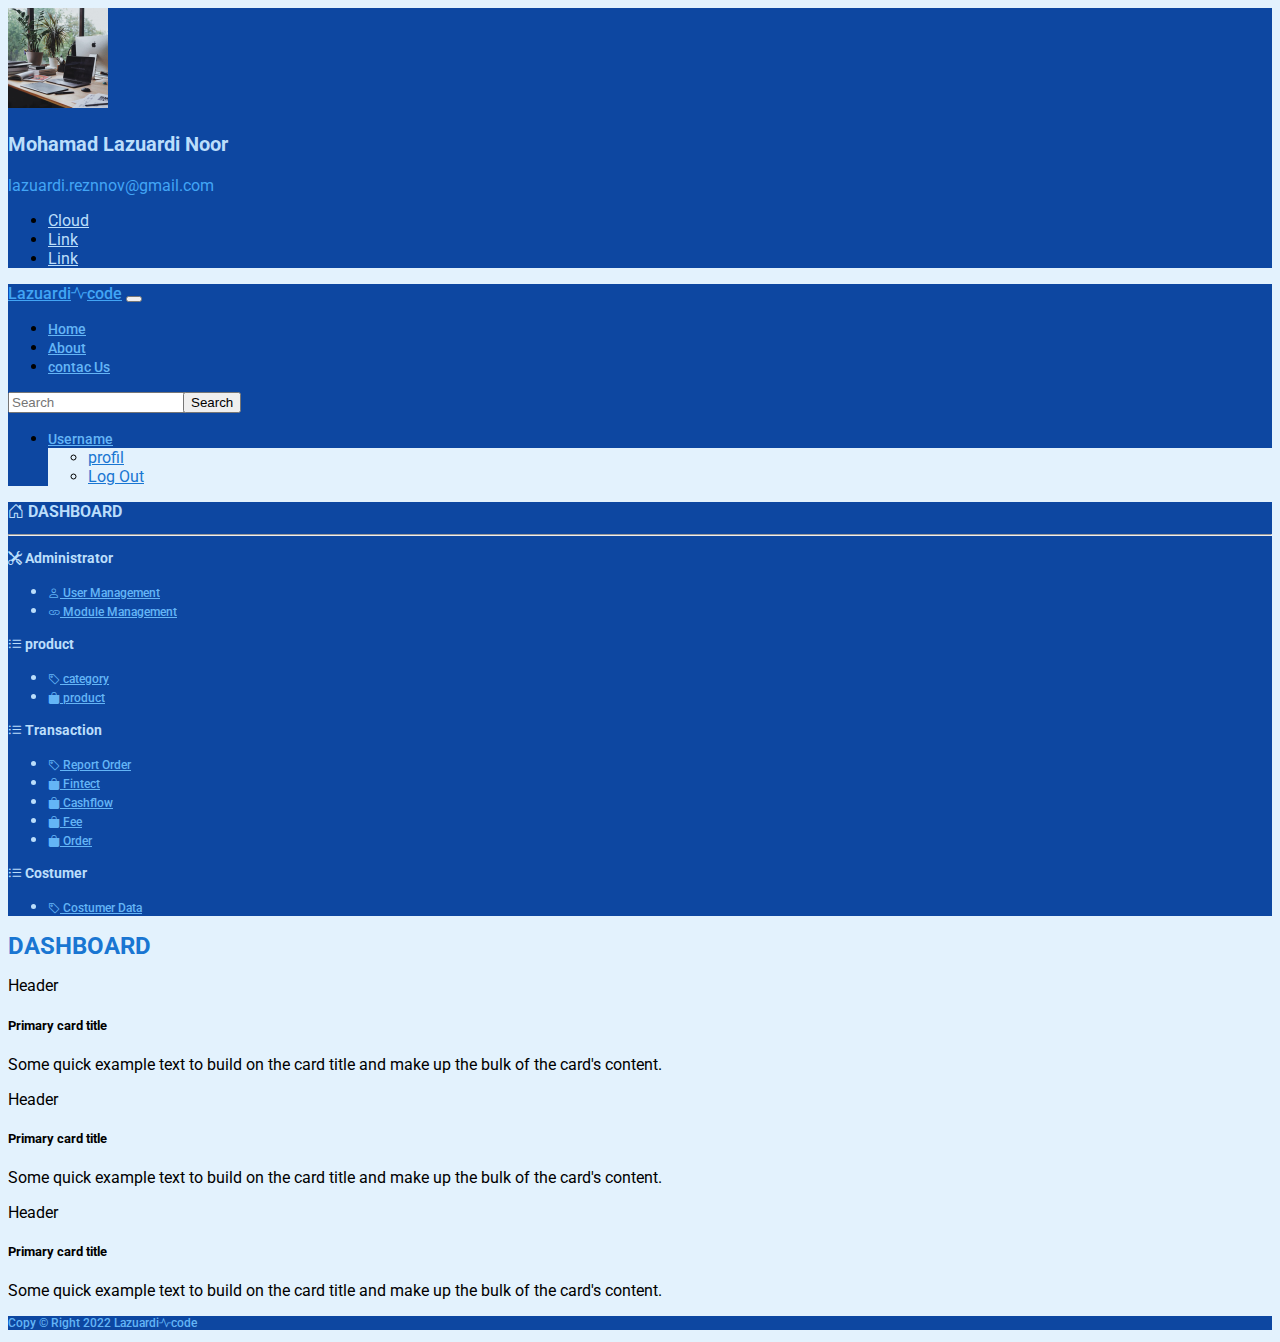
==== index.html @ 2189677f "Design halaman dashboard index user" ====
<!doctype html>
<html lang="en">

<head>
    <meta charset="utf-8">
    <meta name="viewport" content="width=device-width, initial-scale=1">
    <title>Bootstrap demo</title>
    <link href="https://cdn.jsdelivr.net/npm/bootstrap@5.2.0-beta1/dist/css/bootstrap.min.css" rel="stylesheet"
        integrity="sha384-0evHe/X+R7YkIZDRvuzKMRqM+OrBnVFBL6DOitfPri4tjfHxaWutUpFmBp4vmVor" crossorigin="anonymous">
    <link rel="stylesheet" href="style.css">

    <link href="https://fonts.googleapis.com/css2?family=Roboto:wght@100;400;500;700&display=swap" rel="stylesheet">

    <link rel="stylesheet" href="https://cdn.jsdelivr.net/npm/bootstrap-icons@1.8.3/font/bootstrap-icons.css">
</head>

<body>
    <!-- header -->
    <!-- navbar -->
    <header class="bg-blue-900 shadow mt-5">
        <div class="container">
          <div class="row mt-5">
            <div class="col-md">
              <div class="p-3 d-flex flex-row">
                <div class="image">
                  <img
                    class="rounded-circle shadow"
                    src="/img/1.jpg"
                    width="100px"
                    alt=""
                  />
                </div>
                <div class="ms-3 mt-4">
                  <h3 class="text-blue-100 fs-20">Mohamad Lazuardi Noor</h3>
                  <p class="text-blue-300">lazuardi.reznnov@gmail.com</p>
                </div>
              </div>
            </div>
            <div class="col-md d-flex justify-content-md-end">
              <ul class="nav mt-5">
                <li class="nav-item">
                  <a
                    class="nav-link text-blue-100 active"
                    aria-current="page"
                    href="#"
                    >Cloud</a
                  >
                </li>
                <li class="nav-item">
                  <a class="nav-link text-blue-100" href="#">Link</a>
                </li>
                <li class="nav-item">
                  <a class="nav-link text-blue-100" href="#">Link</a>
                </li>
              </ul>
            </div>
          </div>
        </div>
      </header>
    <nav class="navbar navbar-expand-lg bg-blue-900 navbar-dark shadow fixed-top">
        <div class="container">
            <a class="navbar-brand text-blue-300 font-roboto font-semibold text-uppercase fs-18"
                href="#">Lazuardi<i class="bi bi-activity"></i>code</a>
            <button class="navbar-toggler" type="button" data-bs-toggle="collapse" data-bs-target="#navbarNavDropdown"
                aria-controls="navbarNavDropdown" aria-expanded="false" aria-label="Toggle navigation">
                <span class="navbar-toggler-icon"></span>
            </button>
            <div class="collapse navbar-collapse" id="navbarNavDropdown">
                <ul class="navbar-nav">
                    <li class="nav-item ">
                        <a class="nav-link active text-uppercase text-blue-200 font-semibold fs-14" aria-current="page"
                            href="#">Home</a>
                    </li>
                    <li class="nav-item">
                        <a class="nav-link text-uppercase text-blue-200 font-semibold fs-14" href="#">About</a>
                    </li>
                    <li class="nav-item">
                        <a class="nav-link text-uppercase text-blue-200 font-semibold fs-14" href="#">contac Us</a>
                    </li>

                    </li>
                </ul>
                <form class="d-flex ms-auto" role="search">
                    <input class="form-control  col-sm-4 me-2" type="search" placeholder="Search" aria-label="Search">
                    <button class="btn btn-light btn-sm" type="submit">Search</button>
                </form>

                <ul class="navbar-nav ms-auto">
                    <li class="nav-item dropdown">
                        <a class="nav-link dropdown-toggle text-uppercase text-blue-200 font-semibold fs-14" href="#"
                            id="navbarDropdownMenuLink" role="button" data-bs-toggle="dropdown" aria-expanded="false">
                            Username
                        </a>
                        <ul class="dropdown-menu bg-blue-50 dropdown-menu-end" aria-labelledby="navbarDropdownMenuLink">
                            <li><a class="dropdown-item text-blue-700" href="#">profil</a></li>
                            <li><a class="dropdown-item text-blue-700" href="#">Log Out</a></li>
                        </ul>
                </ul>
            </div>
        </div>
    </nav>
    <!-- endnavbar -->
    <!-- endheader -->

    <!-- main -->
    <main>
        <div class="container-fluid">
            <div class="row g-0">
                <div class="col-md-3 bg-blue-900 p-2 min-vh-100 text-blue-100 shadow">
                    <aside class="mt-1">
                        <h2 class="fs-18 ms-2 my-2"><i class="bi bi-house-door"></i> DASHBOARD</h2>
                        <hr>
                        <h3 class="fs-14 ms-2 my-2 text-uppercase"><i class="bi bi-tools"></i></i> Administrator</h3>
                        <ul class="nav flex-column ms-2">
                            <li class="nav-item bg-hover ">
                                <a class="nav-link text-hover  text-blue-200 font-semibold text-uppercase active fs-12"
                                    aria-current="page" href="#"><i class="bi bi-person"></i> User Management</a>
                            </li>
                            <li class="nav-item bg-hover ">
                                <a class="nav-link text-blue-200 font-semibold text-uppercase fs-12 text-hover"
                                    href="#"><i class="bi bi-link"></i> Module
                                    Management</a>
                            </li>
                        </ul>
                        <h3 class="fs-14 ms-2 my-2 text-uppercase"><i class="bi bi-list-ul"></i></i> product</h3>
                        <ul class="nav flex-column ms-2">
                            <li class="nav-item bg-hover ">
                                <a class="nav-link text-hover  text-blue-200 font-semibold text-uppercase active fs-12"
                                    aria-current="page" href="#"><i class="bi bi-tag"></i> category</a>
                            </li>
                            <li class="nav-item bg-hover ">
                                <a class="nav-link text-blue-200 font-semibold text-uppercase fs-12 text-hover"
                                    href="#"><i class="bi bi-bag-fill"></i></i> product</a>
                            </li>
                        </ul>
                        <h3 class="fs-14 ms-2 my-2 text-uppercase"><i class="bi bi-list-ul"></i></i> Transaction</h3>
                        <ul class="nav flex-column ms-2">
                            <li class="nav-item bg-hover ">
                                <a class="nav-link text-hover  text-blue-200 font-semibold text-uppercase active fs-12"
                                    aria-current="page" href="#"><i class="bi bi-tag"></i> Report Order</a>
                            </li>
                            <li class="nav-item bg-hover ">
                                <a class="nav-link text-blue-200 font-semibold text-uppercase fs-12 text-hover"
                                    href="#"><i class="bi bi-bag-fill"></i></i> Fintect</a>
                            </li>
                            <li class="nav-item bg-hover ">
                                <a class="nav-link text-blue-200 font-semibold text-uppercase fs-12 text-hover"
                                    href="#"><i class="bi bi-bag-fill"></i></i> Cashflow</a>
                            </li>
                            <li class="nav-item bg-hover ">
                                <a class="nav-link text-blue-200 font-semibold text-uppercase fs-12 text-hover"
                                    href="#"><i class="bi bi-bag-fill"></i></i> Fee</a>
                            </li>
                            <li class="nav-item bg-hover ">
                                <a class="nav-link text-blue-200 font-semibold text-uppercase fs-12 text-hover"
                                    href="#"><i class="bi bi-bag-fill"></i></i> Order</a>
                            </li>
                        </ul>
                        <h3 class="fs-14 ms-2 my-2 text-uppercase"><i class="bi bi-list-ul"></i></i> Costumer</h3>
                        <ul class="nav flex-column ms-2">
                            <li class="nav-item bg-hover ">
                                <a class="nav-link text-hover  text-blue-200 font-semibold text-uppercase active fs-12"
                                    aria-current="page" href="#"><i class="bi bi-tag"></i> Costumer Data</a>
                            </li>
                        </ul>
                    </aside>
                </div>
                <div class="col-md-9 p-4">
                    <section>
                        <h1 class="text-blue-700 fs-24 fw-bold  border-bottom border-primary mb-3">DASHBOARD</h1>
                        <!-- <div class="card bg-blue-200 text-blue-100 shadow">
                            <div class="card-header font-semibold bg-blue-800">
                              Featured
                            </div>
                            <div class="card-body text-blue-50">
                              <h5 class="card-title">Special title treatment</h5>
                              <p class="card-text">With supporting text below as a natural lead-in to additional content.</p>
                              <a href="#" class="btn btn-primary">Go somewhere</a>
                            </div>
                          </div> -->
        <div class="row">
            <div class="col-sm-4">
                <div class="card text-bg-primary mb-3" >
                    <div class="card-header">Header</div>
                    <div class="card-body">
                      <h5 class="card-title">Primary card title</h5>
                      <p class="card-text">Some quick example text to build on the card title and make up the bulk of the card's content.</p>
                    </div>
                  </div>
            </div>
            <div class="col-sm-4">
                <div class="card text-bg-primary mb-3" >
                    <div class="card-header">Header</div>
                    <div class="card-body">
                      <h5 class="card-title">Primary card title</h5>
                      <p class="card-text">Some quick example text to build on the card title and make up the bulk of the card's content.</p>
                    </div>
                  </div>
            </div>
            <div class="col-sm-4">
                <div class="card text-bg-primary mb-3" >
                    <div class="card-header">Header</div>
                    <div class="card-body">
                      <h5 class="card-title">Primary card title</h5>
                      <p class="card-text">Some quick example text to build on the card title and make up the bulk of the card's content.</p>
                    </div>
                  </div>
            </div>
            
        </div>
                        
                        </section>
                </div>
            </div>
        </div>
    </main>
    <!-- endmain -->
    <!-- footer -->
    <footer class="bg-blue-900 p-4">
        <p class="text-blue-200 text-uppercase font-semibold text-center fs-12">Copy &copy Right 2022  Lazuardi<i class="bi bi-activity"></i>code</p>
    </footer>
    <!-- Endfooter -->

    <script src="https://cdn.jsdelivr.net/npm/bootstrap@5.2.0-beta1/dist/js/bootstrap.bundle.min.js"
        integrity="sha384-pprn3073KE6tl6bjs2QrFaJGz5/SUsLqktiwsUTF55Jfv3qYSDhgCecCxMW52nD2" crossorigin="anonymous">
    </script>
</body>

</html>
---- style.css ----
:root {
  /* text-color */
  --text-blue-50: #e3f2fd;
  --text-blue-100: #bbdefb;
  --text-blue-200: #64b5f6;
  --text-blue-300: #42a5f5;
  --text-blue-400: #2196f3;
  --text-blue-600: #1e88e5;
  --text-blue-700: #1976d2;
  --text-blue-800: #1565c0;
  --text-blue-900: #0d47a1;

  /* bg-color */
  --bg-blue-50: #e3f2fd;
  --bg-blue-100: #bbdefb;
  --bg-blue-200: #64b5f6;
  --bg-blue-300: #42a5f5;
  --bg-blue-400: #2196f3;
  --bg-blue-600: #1e88e5;
  --bg-blue-700: #1976d2;
  --bg-blue-800: #1565c0;
  --bg-blue-900: #0d47a1;

  --font-roboto: "Roboto", sans-serif;
  --fs-12: 12px;
  --fs-14: 14px;
  --fs-16: 16px;
  --fs-18: 18px;
  --fs-20: 20px;
  --fs-24: 24px;
}
body {
  background-color: var(--bg-blue-50);
  font-family: var(--font-roboto);
}

.text-blue-50 {
  color: var(--text-blue-50);
}
.text-blue-100 {
  color: var(--text-blue-100);
}
.text-blue-200 {
  color: var(--text-blue-200);
}
.text-blue-300 {
  color: var(--text-blue-300);
}
.text-blue-400 {
  color: var(--text-blue-400);
}
.text-blue-500 {
  color: var(--text-blue-500);
}
.text-blue-600 {
  color: var(--text-blue-600);
}
.text-blue-700 {
  color: var(--text-blue-700);
}
.text-blue-800 {
  color: var(--text-blue-800);
}
.text-blue-900 {
  color: var(--text-blue-900);
}
.font-roboto {
  font-family: var(--font-roboto);
}

.font-thin {
  font-weight: 100;
}
.font-reguler {
  font-weight: 400;
}
.font-semibold {
  font-weight: 500;
}
.font-bold {
  font-weight: 700;
}

.bg-blue-50 {
  background-color: var(--bg-blue-50);
}
.bg-blue-100 {
  background-color: var(--bg-blue-100);
}
.bg-blue-200 {
  background-color: var(--bg-blue-200);
}
.bg-blue-300 {
  background-color: var(--bg-blue-300);
}
.bg-blue-400 {
  background-color: var(--bg-blue-400);
}
.bg-blue-500 {
  background-color: var(--bg-blue-500);
}
.bg-blue-600 {
  background-color: var(--bg-blue-600);
}
.bg-blue-700 {
  background-color: var(--bg-blue-700);
}
.bg-blue-800 {
  background-color: var(--bg-blue-800);
}
.bg-blue-900 {
  background-color: var(--bg-blue-900);
}
.fs-12 {
  font-size: var(--fs-12);
}
.fs-14 {
  font-size: var(--fs-14);
}
.fs-16 {
  font-size: var(--fs-16);
}
.fs-18 {
  font-size: var(--fs-16);
}
.fs-20 {
  font-size: var(--fs-20);
}
.fs-24 {
  font-size: var(--fs-24);
}
.btn {
  margin-left: -14px;
}
.bg-hover:hover {
  background-color: var(--bg-blue-200);
  border-radius: 25px;
}
.text-hover:hover {
  color: var(--text-blue-50);
}

.text-shadow {
  text-shadow: 2px 2px 5px rgba(39, 39, 39, 0.52);
}
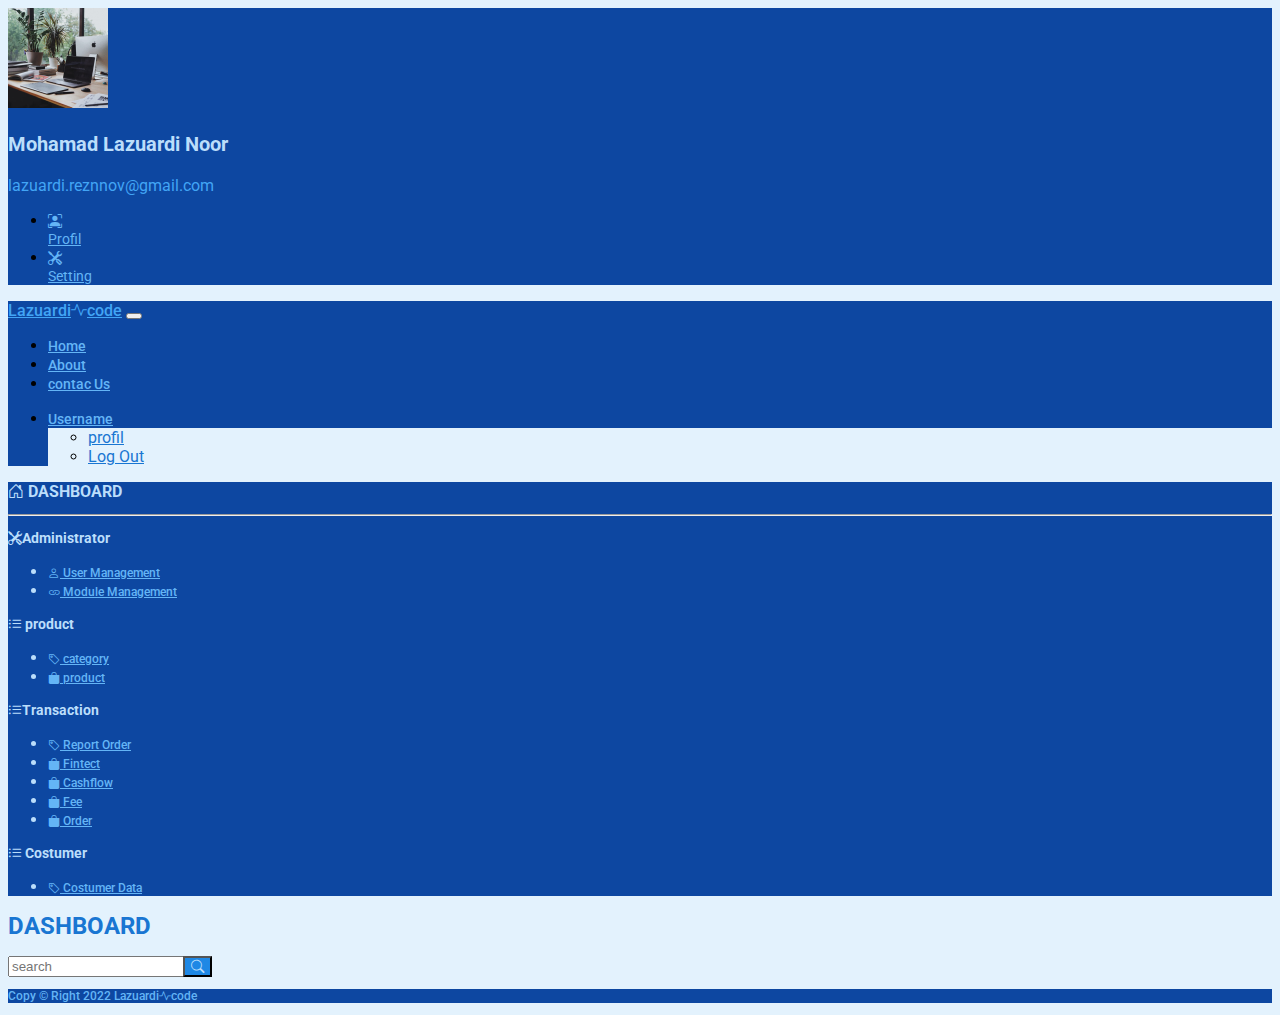
==== commit 4b4c59da: "Design link pada header Menghapus Search dari navbar Menambahkan Search bar pada Dashboard main Cont" ====
--- a/index.html
+++ b/index.html
@@ -1,174 +1,295 @@
-<!doctype html>
+<!DOCTYPE html>
 <html lang="en">
-
-<head>
-    <meta charset="utf-8">
-    <meta name="viewport" content="width=device-width, initial-scale=1">
+  <head>
+    <meta charset="utf-8" />
+    <meta name="viewport" content="width=device-width, initial-scale=1" />
     <title>Bootstrap demo</title>
-    <link href="https://cdn.jsdelivr.net/npm/bootstrap@5.2.0-beta1/dist/css/bootstrap.min.css" rel="stylesheet"
-        integrity="sha384-0evHe/X+R7YkIZDRvuzKMRqM+OrBnVFBL6DOitfPri4tjfHxaWutUpFmBp4vmVor" crossorigin="anonymous">
-    <link rel="stylesheet" href="style.css">
-
-    <link href="https://fonts.googleapis.com/css2?family=Roboto:wght@100;400;500;700&display=swap" rel="stylesheet">
-
-    <link rel="stylesheet" href="https://cdn.jsdelivr.net/npm/bootstrap-icons@1.8.3/font/bootstrap-icons.css">
-</head>
-
-<body>
+    <link
+      href="https://cdn.jsdelivr.net/npm/bootstrap@5.2.0-beta1/dist/css/bootstrap.min.css"
+      rel="stylesheet"
+      integrity="sha384-0evHe/X+R7YkIZDRvuzKMRqM+OrBnVFBL6DOitfPri4tjfHxaWutUpFmBp4vmVor"
+      crossorigin="anonymous"
+    />
+    <link rel="stylesheet" href="style.css" />
+
+    <link
+      href="https://fonts.googleapis.com/css2?family=Roboto:wght@100;400;500;700&display=swap"
+      rel="stylesheet"
+    />
+
+    <link
+      rel="stylesheet"
+      href="https://cdn.jsdelivr.net/npm/bootstrap-icons@1.8.3/font/bootstrap-icons.css"
+    />
+  </head>
+
+  <body>
     <!-- header -->
     <!-- navbar -->
     <header class="bg-blue-900 shadow mt-5">
-        <div class="container">
-          <div class="row mt-5">
-            <div class="col-md">
-              <div class="p-3 d-flex flex-row">
-                <div class="image">
-                  <img
-                    class="rounded-circle shadow"
-                    src="/img/1.jpg"
-                    width="100px"
-                    alt=""
-                  />
-                </div>
-                <div class="ms-3 mt-4">
-                  <h3 class="text-blue-100 fs-20">Mohamad Lazuardi Noor</h3>
-                  <p class="text-blue-300">lazuardi.reznnov@gmail.com</p>
-                </div>
+      <div class="container">
+        <div class="row mt-5">
+          <div class="col-md">
+            <div class="p-3 d-flex flex-row">
+              <div class="image">
+                <img
+                  class="rounded-circle shadow"
+                  src="/img/1.jpg"
+                  width="100px"
+                  alt=""
+                />
+              </div>
+              <div class="ms-3 mt-4">
+                <h3 class="text-blue-100 fs-20">Mohamad Lazuardi Noor</h3>
+                <p class="text-blue-300">lazuardi.reznnov@gmail.com</p>
               </div>
             </div>
-            <div class="col-md d-flex justify-content-md-end">
-              <ul class="nav mt-5">
-                <li class="nav-item">
-                  <a
-                    class="nav-link text-blue-100 active"
-                    aria-current="page"
-                    href="#"
-                    >Cloud</a
-                  >
-                </li>
-                <li class="nav-item">
-                  <a class="nav-link text-blue-100" href="#">Link</a>
-                </li>
-                <li class="nav-item">
-                  <a class="nav-link text-blue-100" href="#">Link</a>
-                </li>
-              </ul>
-            </div>
+          </div>
+          <div class="col-md d-flex justify-content-md-end">
+            <ul class="nav mt-5">
+              <li class="nav-item">
+                <a
+                  class="nav-link text-blue-100 active text-center d-flex flex-lg-column text-hover text-blue-200 fw-bold fs-14"
+                  aria-current="page"
+                  href="#"
+                >
+                  <div class="mx-2">
+                    <i class="bi bi-person-bounding-box"></i>
+                  </div>
+                  <span>Profil</span>
+                </a>
+              </li>
+              <li class="nav-item">
+                <a
+                  class="nav-link text-blue-100 active text-center d-flex flex-lg-column text-hover text-blue-200 fw-bold fs-14"
+                  aria-current="page"
+                  href="#"
+                >
+                  <div class="mx-2">
+                    <i class="bi bi-tools"></i>
+                  </div>
+                  <span>Setting</span>
+                </a>
+              </li>
+            </ul>
           </div>
         </div>
-      </header>
-    <nav class="navbar navbar-expand-lg bg-blue-900 navbar-dark shadow fixed-top">
-        <div class="container">
-            <a class="navbar-brand text-blue-300 font-roboto font-semibold text-uppercase fs-18"
-                href="#">Lazuardi<i class="bi bi-activity"></i>code</a>
-            <button class="navbar-toggler" type="button" data-bs-toggle="collapse" data-bs-target="#navbarNavDropdown"
-                aria-controls="navbarNavDropdown" aria-expanded="false" aria-label="Toggle navigation">
-                <span class="navbar-toggler-icon"></span>
-            </button>
-            <div class="collapse navbar-collapse" id="navbarNavDropdown">
-                <ul class="navbar-nav">
-                    <li class="nav-item ">
-                        <a class="nav-link active text-uppercase text-blue-200 font-semibold fs-14" aria-current="page"
-                            href="#">Home</a>
-                    </li>
-                    <li class="nav-item">
-                        <a class="nav-link text-uppercase text-blue-200 font-semibold fs-14" href="#">About</a>
-                    </li>
-                    <li class="nav-item">
-                        <a class="nav-link text-uppercase text-blue-200 font-semibold fs-14" href="#">contac Us</a>
-                    </li>
-
-                    </li>
-                </ul>
-                <form class="d-flex ms-auto" role="search">
-                    <input class="form-control  col-sm-4 me-2" type="search" placeholder="Search" aria-label="Search">
-                    <button class="btn btn-light btn-sm" type="submit">Search</button>
-                </form>
-
-                <ul class="navbar-nav ms-auto">
-                    <li class="nav-item dropdown">
-                        <a class="nav-link dropdown-toggle text-uppercase text-blue-200 font-semibold fs-14" href="#"
-                            id="navbarDropdownMenuLink" role="button" data-bs-toggle="dropdown" aria-expanded="false">
-                            Username
-                        </a>
-                        <ul class="dropdown-menu bg-blue-50 dropdown-menu-end" aria-labelledby="navbarDropdownMenuLink">
-                            <li><a class="dropdown-item text-blue-700" href="#">profil</a></li>
-                            <li><a class="dropdown-item text-blue-700" href="#">Log Out</a></li>
-                        </ul>
-                </ul>
-            </div>
+      </div>
+    </header>
+    <nav
+      class="navbar navbar-expand-lg bg-blue-900 navbar-dark shadow fixed-top"
+    >
+      <div class="container">
+        <a
+          class="navbar-brand text-blue-300 font-roboto font-semibold text-uppercase fs-18"
+          href="#"
+          >Lazuardi<i class="bi bi-activity"></i>code</a
+        >
+        <button
+          class="navbar-toggler"
+          type="button"
+          data-bs-toggle="collapse"
+          data-bs-target="#navbarNavDropdown"
+          aria-controls="navbarNavDropdown"
+          aria-expanded="false"
+          aria-label="Toggle navigation"
+        >
+          <span class="navbar-toggler-icon"></span>
+        </button>
+        <div class="collapse navbar-collapse" id="navbarNavDropdown">
+          <ul class="navbar-nav">
+            <li class="nav-item">
+              <a
+                class="nav-link active text-uppercase text-blue-200 font-semibold fs-14"
+                aria-current="page"
+                href="#"
+                >Home</a
+              >
+            </li>
+            <li class="nav-item">
+              <a
+                class="nav-link text-uppercase text-blue-200 font-semibold fs-14"
+                href="#"
+                >About</a
+              >
+            </li>
+            <li class="nav-item">
+              <a
+                class="nav-link text-uppercase text-blue-200 font-semibold fs-14"
+                href="#"
+                >contac Us</a
+              >
+            </li>
+          </ul>
+
+          <ul class="navbar-nav ms-auto">
+            <li class="nav-item dropdown">
+              <a
+                class="nav-link dropdown-toggle text-uppercase text-blue-200 font-semibold fs-14"
+                href="#"
+                id="navbarDropdownMenuLink"
+                role="button"
+                data-bs-toggle="dropdown"
+                aria-expanded="false"
+              >
+                Username
+              </a>
+              <ul
+                class="dropdown-menu bg-blue-50 dropdown-menu-end"
+                aria-labelledby="navbarDropdownMenuLink"
+              >
+                <li>
+                  <a class="dropdown-item text-blue-700" href="#">profil</a>
+                </li>
+                <li>
+                  <a class="dropdown-item text-blue-700" href="#">Log Out</a>
+                </li>
+              </ul>
+            </li>
+          </ul>
         </div>
+      </div>
     </nav>
     <!-- endnavbar -->
     <!-- endheader -->
 
     <!-- main -->
     <main>
-        <div class="container-fluid">
-            <div class="row g-0">
-                <div class="col-md-3 bg-blue-900 p-2 min-vh-100 text-blue-100 shadow">
-                    <aside class="mt-1">
-                        <h2 class="fs-18 ms-2 my-2"><i class="bi bi-house-door"></i> DASHBOARD</h2>
-                        <hr>
-                        <h3 class="fs-14 ms-2 my-2 text-uppercase"><i class="bi bi-tools"></i></i> Administrator</h3>
-                        <ul class="nav flex-column ms-2">
-                            <li class="nav-item bg-hover ">
-                                <a class="nav-link text-hover  text-blue-200 font-semibold text-uppercase active fs-12"
-                                    aria-current="page" href="#"><i class="bi bi-person"></i> User Management</a>
-                            </li>
-                            <li class="nav-item bg-hover ">
-                                <a class="nav-link text-blue-200 font-semibold text-uppercase fs-12 text-hover"
-                                    href="#"><i class="bi bi-link"></i> Module
-                                    Management</a>
-                            </li>
-                        </ul>
-                        <h3 class="fs-14 ms-2 my-2 text-uppercase"><i class="bi bi-list-ul"></i></i> product</h3>
-                        <ul class="nav flex-column ms-2">
-                            <li class="nav-item bg-hover ">
-                                <a class="nav-link text-hover  text-blue-200 font-semibold text-uppercase active fs-12"
-                                    aria-current="page" href="#"><i class="bi bi-tag"></i> category</a>
-                            </li>
-                            <li class="nav-item bg-hover ">
-                                <a class="nav-link text-blue-200 font-semibold text-uppercase fs-12 text-hover"
-                                    href="#"><i class="bi bi-bag-fill"></i></i> product</a>
-                            </li>
-                        </ul>
-                        <h3 class="fs-14 ms-2 my-2 text-uppercase"><i class="bi bi-list-ul"></i></i> Transaction</h3>
-                        <ul class="nav flex-column ms-2">
-                            <li class="nav-item bg-hover ">
-                                <a class="nav-link text-hover  text-blue-200 font-semibold text-uppercase active fs-12"
-                                    aria-current="page" href="#"><i class="bi bi-tag"></i> Report Order</a>
-                            </li>
-                            <li class="nav-item bg-hover ">
-                                <a class="nav-link text-blue-200 font-semibold text-uppercase fs-12 text-hover"
-                                    href="#"><i class="bi bi-bag-fill"></i></i> Fintect</a>
-                            </li>
-                            <li class="nav-item bg-hover ">
-                                <a class="nav-link text-blue-200 font-semibold text-uppercase fs-12 text-hover"
-                                    href="#"><i class="bi bi-bag-fill"></i></i> Cashflow</a>
-                            </li>
-                            <li class="nav-item bg-hover ">
-                                <a class="nav-link text-blue-200 font-semibold text-uppercase fs-12 text-hover"
-                                    href="#"><i class="bi bi-bag-fill"></i></i> Fee</a>
-                            </li>
-                            <li class="nav-item bg-hover ">
-                                <a class="nav-link text-blue-200 font-semibold text-uppercase fs-12 text-hover"
-                                    href="#"><i class="bi bi-bag-fill"></i></i> Order</a>
-                            </li>
-                        </ul>
-                        <h3 class="fs-14 ms-2 my-2 text-uppercase"><i class="bi bi-list-ul"></i></i> Costumer</h3>
-                        <ul class="nav flex-column ms-2">
-                            <li class="nav-item bg-hover ">
-                                <a class="nav-link text-hover  text-blue-200 font-semibold text-uppercase active fs-12"
-                                    aria-current="page" href="#"><i class="bi bi-tag"></i> Costumer Data</a>
-                            </li>
-                        </ul>
-                    </aside>
+      <div class="container-fluid">
+        <div class="row g-0">
+          <div class="col-md-3 bg-blue-900 p-2 min-vh-100 text-blue-100 shadow">
+            <aside class="mt-1">
+              <h2 class="fs-18 ms-2 my-2">
+                <i class="bi bi-house-door"></i> DASHBOARD
+              </h2>
+              <hr />
+              <h3 class="fs-14 ms-2 my-2 text-uppercase">
+                <i class="bi bi-tools"></i>Administrator
+              </h3>
+              <ul class="nav flex-column ms-2">
+                <li class="nav-item bg-hover">
+                  <a
+                    class="nav-link text-hover text-blue-200 font-semibold text-uppercase active fs-12"
+                    aria-current="page"
+                    href="#"
+                    ><i class="bi bi-person"></i> User Management</a
+                  >
+                </li>
+                <li class="nav-item bg-hover">
+                  <a
+                    class="nav-link text-blue-200 font-semibold text-uppercase fs-12 text-hover"
+                    href="#"
+                    ><i class="bi bi-link"></i> Module Management</a
+                  >
+                </li>
+              </ul>
+              <h3 class="fs-14 ms-2 my-2 text-uppercase">
+                <i class="bi bi-list-ul"></i> product
+              </h3>
+              <ul class="nav flex-column ms-2">
+                <li class="nav-item bg-hover">
+                  <a
+                    class="nav-link text-hover text-blue-200 font-semibold text-uppercase active fs-12"
+                    aria-current="page"
+                    href="#"
+                    ><i class="bi bi-tag"></i> category</a
+                  >
+                </li>
+                <li class="nav-item bg-hover">
+                  <a
+                    class="nav-link text-blue-200 font-semibold text-uppercase fs-12 text-hover"
+                    href="#"
+                    ><i class="bi bi-bag-fill"></i> product</a
+                  >
+                </li>
+              </ul>
+              <h3 class="fs-14 ms-2 my-2 text-uppercase">
+                <i class="bi bi-list-ul"></i>Transaction
+              </h3>
+              <ul class="nav flex-column ms-2">
+                <li class="nav-item bg-hover">
+                  <a
+                    class="nav-link text-hover text-blue-200 font-semibold text-uppercase active fs-12"
+                    aria-current="page"
+                    href="#"
+                    ><i class="bi bi-tag"></i> Report Order</a
+                  >
+                </li>
+                <li class="nav-item bg-hover">
+                  <a
+                    class="nav-link text-blue-200 font-semibold text-uppercase fs-12 text-hover"
+                    href="#"
+                    ><i class="bi bi-bag-fill"></i> Fintect</a
+                  >
+                </li>
+                <li class="nav-item bg-hover">
+                  <a
+                    class="nav-link text-blue-200 font-semibold text-uppercase fs-12 text-hover"
+                    href="#"
+                    ><i class="bi bi-bag-fill"></i> Cashflow</a
+                  >
+                </li>
+                <li class="nav-item bg-hover">
+                  <a
+                    class="nav-link text-blue-200 font-semibold text-uppercase fs-12 text-hover"
+                    href="#"
+                    ><i class="bi bi-bag-fill"></i> Fee</a
+                  >
+                </li>
+                <li class="nav-item bg-hover">
+                  <a
+                    class="nav-link text-blue-200 font-semibold text-uppercase fs-12 text-hover"
+                    href="#"
+                    ><i class="bi bi-bag-fill"></i> Order</a
+                  >
+                </li>
+              </ul>
+              <h3 class="fs-14 ms-2 my-2 text-uppercase">
+                <i class="bi bi-list-ul"></i> Costumer
+              </h3>
+              <ul class="nav flex-column ms-2">
+                <li class="nav-item bg-hover">
+                  <a
+                    class="nav-link text-hover text-blue-200 font-semibold text-uppercase active fs-12"
+                    aria-current="page"
+                    href="#"
+                    ><i class="bi bi-tag"></i> Costumer Data</a
+                  >
+                </li>
+              </ul>
+            </aside>
+          </div>
+          <div class="col-md-9 p-4">
+            <section>
+              <h1
+                class="text-blue-700 fs-24 fw-bold border-bottom border-primary mb-3"
+              >
+                DASHBOARD
+              </h1>
+              <div class="row justify-content-center">
+                <div class="col-md-6">
+                  <form action="" class="">
+                    <div class="input-group mb-3">
+                      <input
+                        type="text"
+                        class="form-control text-blue-400 border-primary"
+                        placeholder="search"
+                        aria-label="search"
+                        aria-describedby="search"
+                      />
+                      <button
+                        class="btn btn-outline-primary bg-blue-600 text-blue-100"
+                        type="submit"
+                        id="search"
+                      >
+                        <i class="bi bi-search"></i>
+                      </button>
+                    </div>
+                  </form>
                 </div>
-                <div class="col-md-9 p-4">
-                    <section>
-                        <h1 class="text-blue-700 fs-24 fw-bold  border-bottom border-primary mb-3">DASHBOARD</h1>
-                        <!-- <div class="card bg-blue-200 text-blue-100 shadow">
+              </div>
+
+              <!-- <div class="card bg-blue-200 text-blue-100 shadow">
                             <div class="card-header font-semibold bg-blue-800">
                               Featured
                             </div>
@@ -178,52 +299,24 @@
                               <a href="#" class="btn btn-primary">Go somewhere</a>
                             </div>
                           </div> -->
-        <div class="row">
-            <div class="col-sm-4">
-                <div class="card text-bg-primary mb-3" >
-                    <div class="card-header">Header</div>
-                    <div class="card-body">
-                      <h5 class="card-title">Primary card title</h5>
-                      <p class="card-text">Some quick example text to build on the card title and make up the bulk of the card's content.</p>
-                    </div>
-                  </div>
-            </div>
-            <div class="col-sm-4">
-                <div class="card text-bg-primary mb-3" >
-                    <div class="card-header">Header</div>
-                    <div class="card-body">
-                      <h5 class="card-title">Primary card title</h5>
-                      <p class="card-text">Some quick example text to build on the card title and make up the bulk of the card's content.</p>
-                    </div>
-                  </div>
-            </div>
-            <div class="col-sm-4">
-                <div class="card text-bg-primary mb-3" >
-                    <div class="card-header">Header</div>
-                    <div class="card-body">
-                      <h5 class="card-title">Primary card title</h5>
-                      <p class="card-text">Some quick example text to build on the card title and make up the bulk of the card's content.</p>
-                    </div>
-                  </div>
-            </div>
-            
+            </section>
+          </div>
         </div>
-                        
-                        </section>
-                </div>
-            </div>
-        </div>
+      </div>
     </main>
     <!-- endmain -->
     <!-- footer -->
     <footer class="bg-blue-900 p-4">
-        <p class="text-blue-200 text-uppercase font-semibold text-center fs-12">Copy &copy Right 2022  Lazuardi<i class="bi bi-activity"></i>code</p>
+      <p class="text-blue-200 text-uppercase font-semibold text-center fs-12">
+        Copy &copy Right 2022 Lazuardi<i class="bi bi-activity"></i>code
+      </p>
     </footer>
     <!-- Endfooter -->
 
-    <script src="https://cdn.jsdelivr.net/npm/bootstrap@5.2.0-beta1/dist/js/bootstrap.bundle.min.js"
-        integrity="sha384-pprn3073KE6tl6bjs2QrFaJGz5/SUsLqktiwsUTF55Jfv3qYSDhgCecCxMW52nD2" crossorigin="anonymous">
-    </script>
-</body>
-
-</html>+    <script
+      src="https://cdn.jsdelivr.net/npm/bootstrap@5.2.0-beta1/dist/js/bootstrap.bundle.min.js"
+      integrity="sha384-pprn3073KE6tl6bjs2QrFaJGz5/SUsLqktiwsUTF55Jfv3qYSDhgCecCxMW52nD2"
+      crossorigin="anonymous"
+    ></script>
+  </body>
+</html>
--- a/style.css
+++ b/style.css
@@ -138,6 +138,7 @@
 }
 .text-hover:hover {
   color: var(--text-blue-50);
+  font-weight: 700;
 }
 
 .text-shadow {
